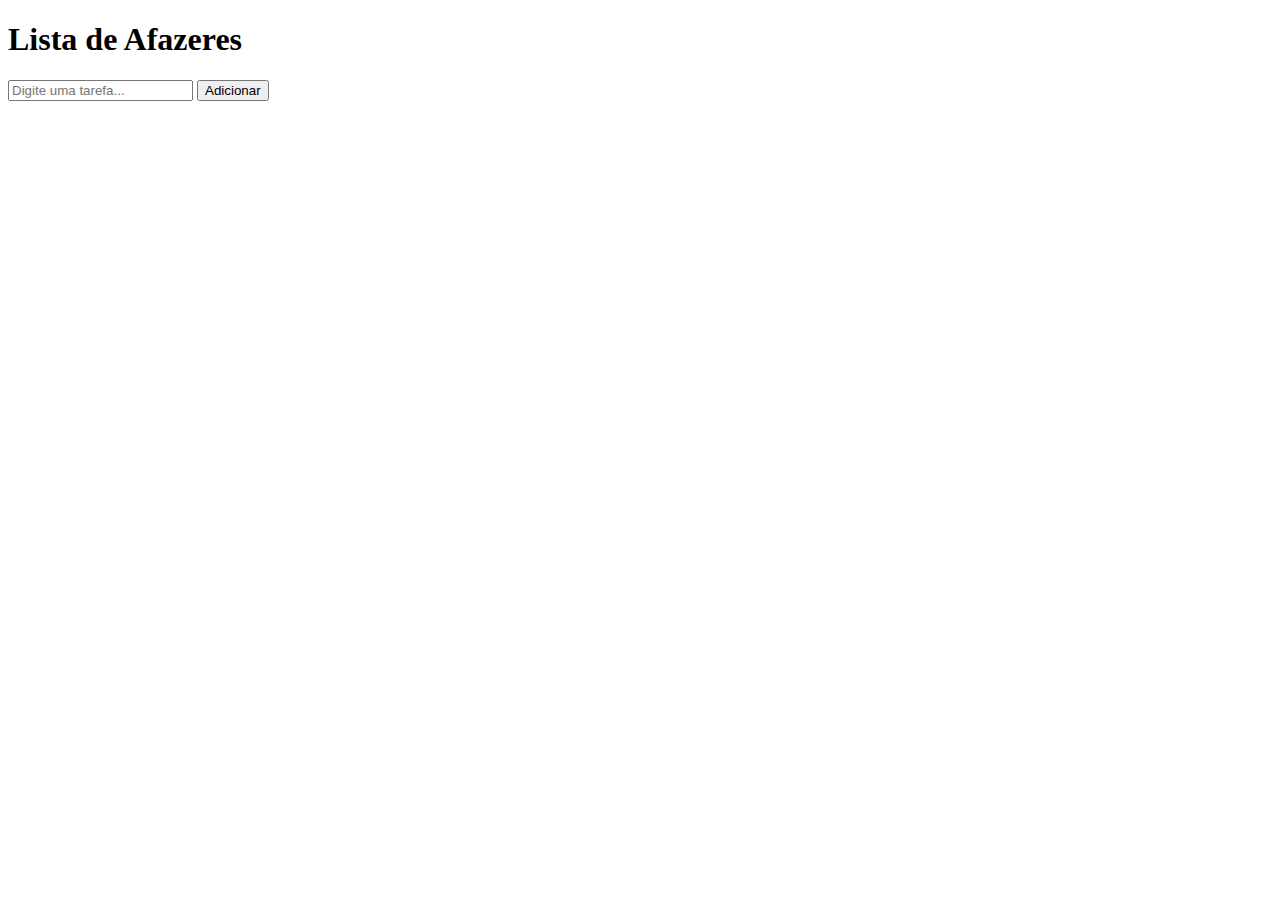
==== projeto.html @ a7e66baf "funcionalidade básica" ====
<!DOCTYPE html>
<html lang="pt-BR">
  <head>
    <meta charset="utf-8">
    <meta name="viewport" content="width=device-width, initial-scale=1">

    <script src="projeto.js" defer="true"></script>

    <title> To-do list </title>
  </head>

  <body>
    <h1> Lista de Afazeres </h1>

    <form id="newItemForm">
      <input type="text"
	     name="newItemText"
	     placeholder="Digite uma tarefa..."
	     required>
      <input type="submit"
	     value="Adicionar">
    </form>

    <ul id="list"></ul>
  </body>
</html>
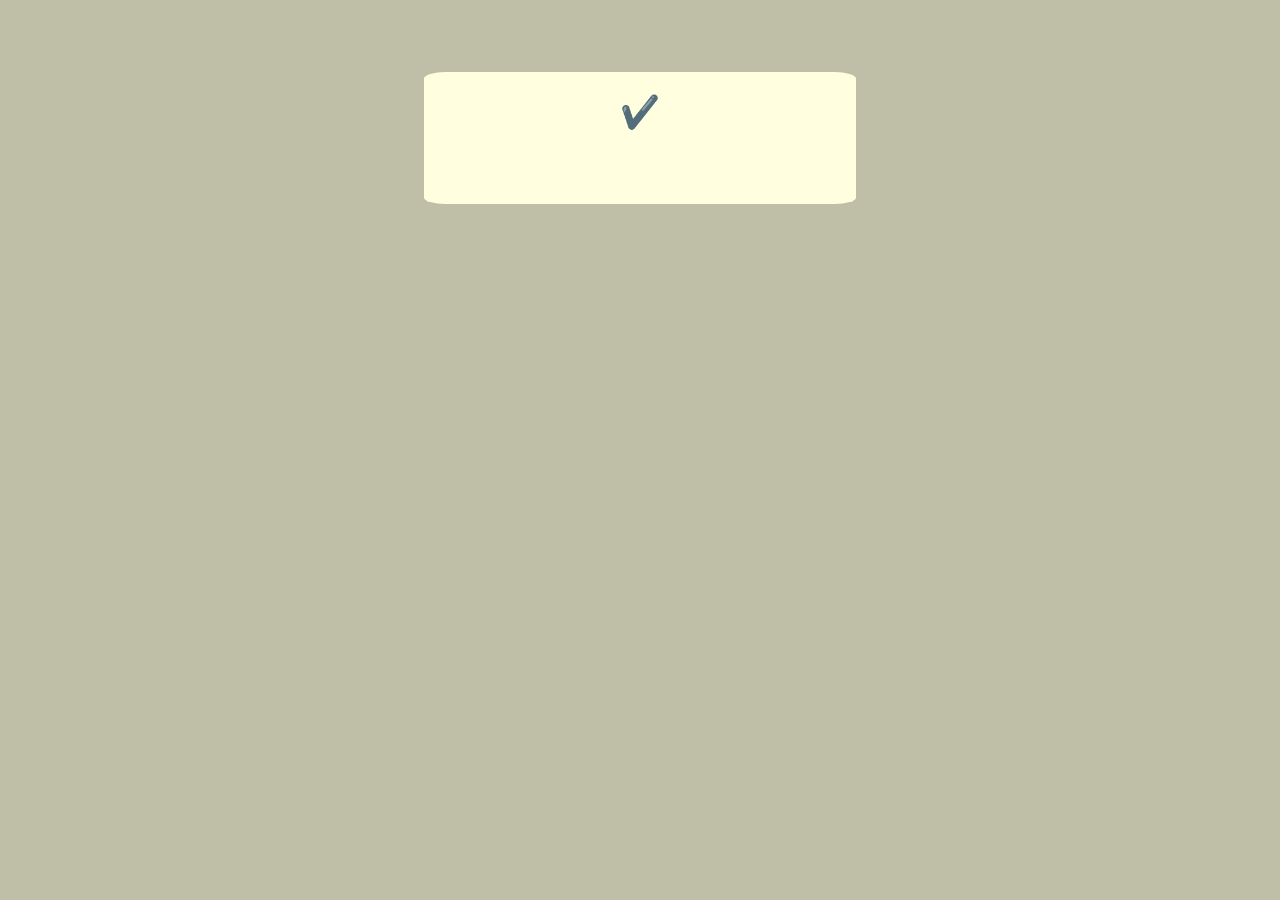
==== commit 398d65b9: "UX ponderada e implementada" ====
--- a/projeto.html
+++ b/projeto.html
@@ -4,23 +4,21 @@
     <meta charset="utf-8">
     <meta name="viewport" content="width=device-width, initial-scale=1">
 
+    <link rel="stylesheet" href="projeto.css">
     <script src="projeto.js" defer="true"></script>
 
-    <title> To-do list </title>
+    <link rel="icon" href="images/notepadEmoji.svg">
+    <title> Lista de tarefas </title>
   </head>
 
   <body>
-    <h1> Lista de Afazeres </h1>
+    <main>
+      <h1> ✔️ </h1>
+      
+      <div id="listWrapper">
+	<ul id="list"></ul>
+      </div>
 
-    <form id="newItemForm">
-      <input type="text"
-	     name="newItemText"
-	     placeholder="Digite uma tarefa..."
-	     required>
-      <input type="submit"
-	     value="Adicionar">
-    </form>
-
-    <ul id="list"></ul>
+    </main>
   </body>
 </html>
--- a/projeto.css
+++ b/projeto.css
@@ -0,0 +1,87 @@
+:root {
+  --bg: #bfbfa8;
+  --fg: #ffffe0;
+}
+
+body {
+  display: flex;
+  flex-direction: column;
+  align-items: center;
+
+  background-color: var(--bg);
+}
+
+main {
+  text-align: center;
+  background-color: var(--fg);
+
+  margin: 5vw;
+  border-radius: 5%;
+
+  width: 100%;
+  max-width: 27rem;
+}
+
+#listWrapper {
+  padding: 2vw;
+}
+
+#list {
+  list-style: none;
+  padding: 0;
+  margin: 0;
+}
+
+li {
+  display: flex;
+}
+
+li input[type="checkbox"] {
+  margin: 0.2rem;
+  margin-right: 0.5rem;
+
+  height: 1rem;
+  width: 1rem;
+}
+
+li input[type="checkbox"]:checked ~ textarea {
+  text-decoration: line-through;
+}
+
+textarea {
+  font-size: 1rem;
+  resize: none;
+  background-color: transparent;
+
+  border: none;
+  margin: 0;
+
+  width: 100%;
+}
+
+li .removeButton {
+  visibility: hidden;
+
+  margin: 0.2rem;
+
+  width: 1rem;
+  height: 1rem;
+}
+
+li:hover .removeButton,
+li textarea:focus ~ .removeButton {
+  visibility: visible;
+}
+
+#newItemWrapper {
+  display: flex;
+  align-items: center;
+}
+
+#newItemWrapper img {
+  margin: 0.2rem;
+  margin-right: 0.5rem;
+
+  height: 1rem;
+  width: 1rem;
+}
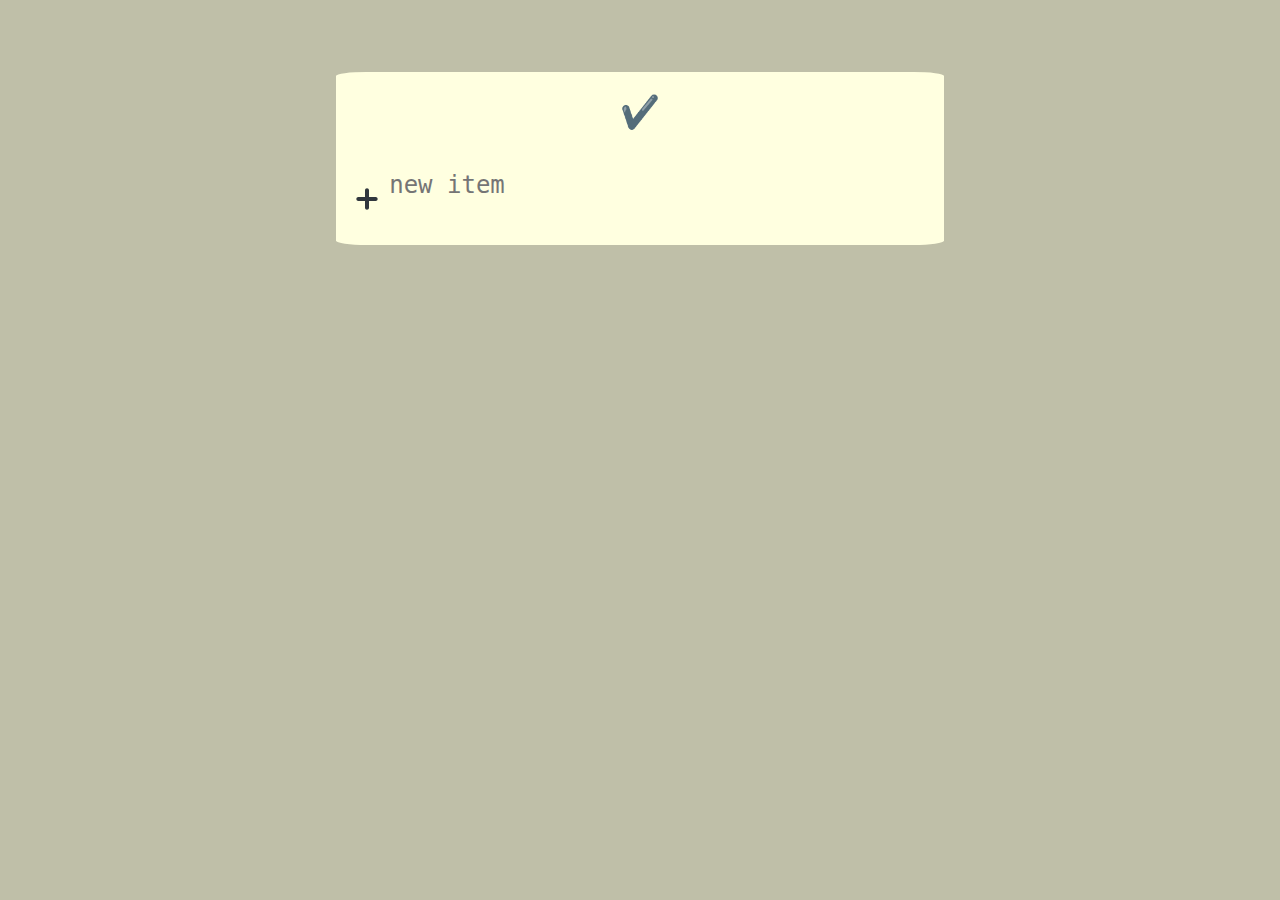
==== commit 7a70e027: "objetivamente satisfazendo todos os critérios e drag'n'drop" ====
--- a/projeto.html
+++ b/projeto.html
@@ -1,24 +1,38 @@
 <!DOCTYPE html>
-<html lang="pt-BR">
+<html lang="en-US">
   <head>
     <meta charset="utf-8">
-    <meta name="viewport" content="width=device-width, initial-scale=1">
+    <meta name="viewport"
+	  content="width=device-width, initial-scale=1">
 
     <link rel="stylesheet" href="projeto.css">
     <script src="projeto.js" defer="true"></script>
 
     <link rel="icon" href="images/notepadEmoji.svg">
-    <title> Lista de tarefas </title>
+    <title> To-do list </title>
   </head>
 
   <body>
+    <header>
+      <h1> ✔️ </h1>
+    </header>
+
     <main>
-      <h1> ✔️ </h1>
-      
-      <div id="listWrapper">
+      <div id="list-wrapper">
 	<ul id="list"></ul>
+
+	<div id="new-item-wrapper"
+	     tabindex="0"
+	     role="button"
+	     aria-label="Add a new list item.">
+	  <img class="plus-symbol"
+	       src="images/plusEmoji.svg"
+	       alt="Plus symbol.">
+
+	  <textarea placeholder="new item" readonly></textarea>
+	</div>
       </div>
+    </main>
 
-    </main>
   </body>
 </html>
--- a/projeto.css
+++ b/projeto.css
@@ -1,29 +1,39 @@
-:root {
-  --bg: #bfbfa8;
-  --fg: #ffffe0;
+#new-item-wrapper .plus-symbol, li .removal-wrapper .confirmation-dialog .confirmation-buttons-wrapper .confirm-removal-button,
+li .removal-wrapper .confirmation-dialog .confirmation-buttons-wrapper .cancel-removal-button, li .removal-wrapper .remove-item-button, li .removal-wrapper, li .drag-handle, li input[type=checkbox] {
+  margin: auto 0.2rem auto 0.2rem;
+  width: 1.5rem;
+  height: 1.5rem;
 }
 
 body {
   display: flex;
   flex-direction: column;
   align-items: center;
+  background-color: #bfbfa8;
+}
 
-  background-color: var(--bg);
+header {
+  text-align: center;
+  background-color: #ffffe0;
+  margin-top: 5vw;
+  border-radius: 5% 5% 0 0;
+  width: 100%;
+  max-width: 38rem;
 }
 
 main {
   text-align: center;
-  background-color: var(--fg);
-
+  background-color: #ffffe0;
   margin: 5vw;
-  border-radius: 5%;
-
+  margin-top: 0;
+  border-radius: 0 0 5% 5%;
   width: 100%;
-  max-width: 27rem;
+  max-width: 38rem;
 }
 
-#listWrapper {
-  padding: 2vw;
+#list-wrapper {
+  padding: 1rem;
+  padding-right: 4rem;
 }
 
 #list {
@@ -34,54 +44,72 @@
 
 li {
   display: flex;
+  margin: 0.3rem 0;
 }
-
-li input[type="checkbox"] {
-  margin: 0.2rem;
+li input[type=checkbox] {
   margin-right: 0.5rem;
-
-  height: 1rem;
-  width: 1rem;
 }
-
-li input[type="checkbox"]:checked ~ textarea {
+li input[type=checkbox]:checked ~ textarea {
   text-decoration: line-through;
+}
+li .drag-handle {
+  box-sizing: border-box;
+  padding: 0.25rem;
+}
+li .removal-wrapper {
+  position: relative;
+  flex-shrink: 0;
+}
+li .removal-wrapper .remove-item-button {
+  margin: 0;
+  position: absolute;
+  top: 0;
+  left: 0;
+  visibility: hidden;
+}
+li .removal-wrapper .confirmation-dialog {
+  position: absolute;
+  bottom: 0;
+  left: 0;
+}
+li .removal-wrapper .confirmation-dialog .confirmation-text {
+  position: absolute;
+  bottom: 100%;
+  right: 10%;
+  font-size: 1.5rem;
+  white-space: nowrap;
+  background-color: #ffffe0;
+  padding: 0 1rem;
+  border-radius: 10%;
+}
+li .removal-wrapper .confirmation-dialog .confirmation-buttons-wrapper {
+  display: flex;
+}
+li .removal-wrapper .confirmation-dialog .confirmation-buttons-wrapper .confirm-removal-button,
+li .removal-wrapper .confirmation-dialog .confirmation-buttons-wrapper .cancel-removal-button {
+  margin-left: 0;
+  margin-bottom: 0;
+}
+li:hover .remove-item-button,
+li textarea:focus ~ .remove-item-button {
+  visibility: visible;
 }
 
 textarea {
-  font-size: 1rem;
+  font-size: 1.5rem;
   resize: none;
   background-color: transparent;
-
   border: none;
   margin: 0;
-
   width: 100%;
 }
 
-li .removeButton {
-  visibility: hidden;
-
-  margin: 0.2rem;
-
-  width: 1rem;
-  height: 1rem;
-}
-
-li:hover .removeButton,
-li textarea:focus ~ .removeButton {
-  visibility: visible;
-}
-
-#newItemWrapper {
+#new-item-wrapper {
   display: flex;
   align-items: center;
 }
+#new-item-wrapper .plus-symbol {
+  margin-right: 0.5rem;
+}
 
-#newItemWrapper img {
-  margin: 0.2rem;
-  margin-right: 0.5rem;
-
-  height: 1rem;
-  width: 1rem;
-}
+/*# sourceMappingURL=projeto.css.map */
